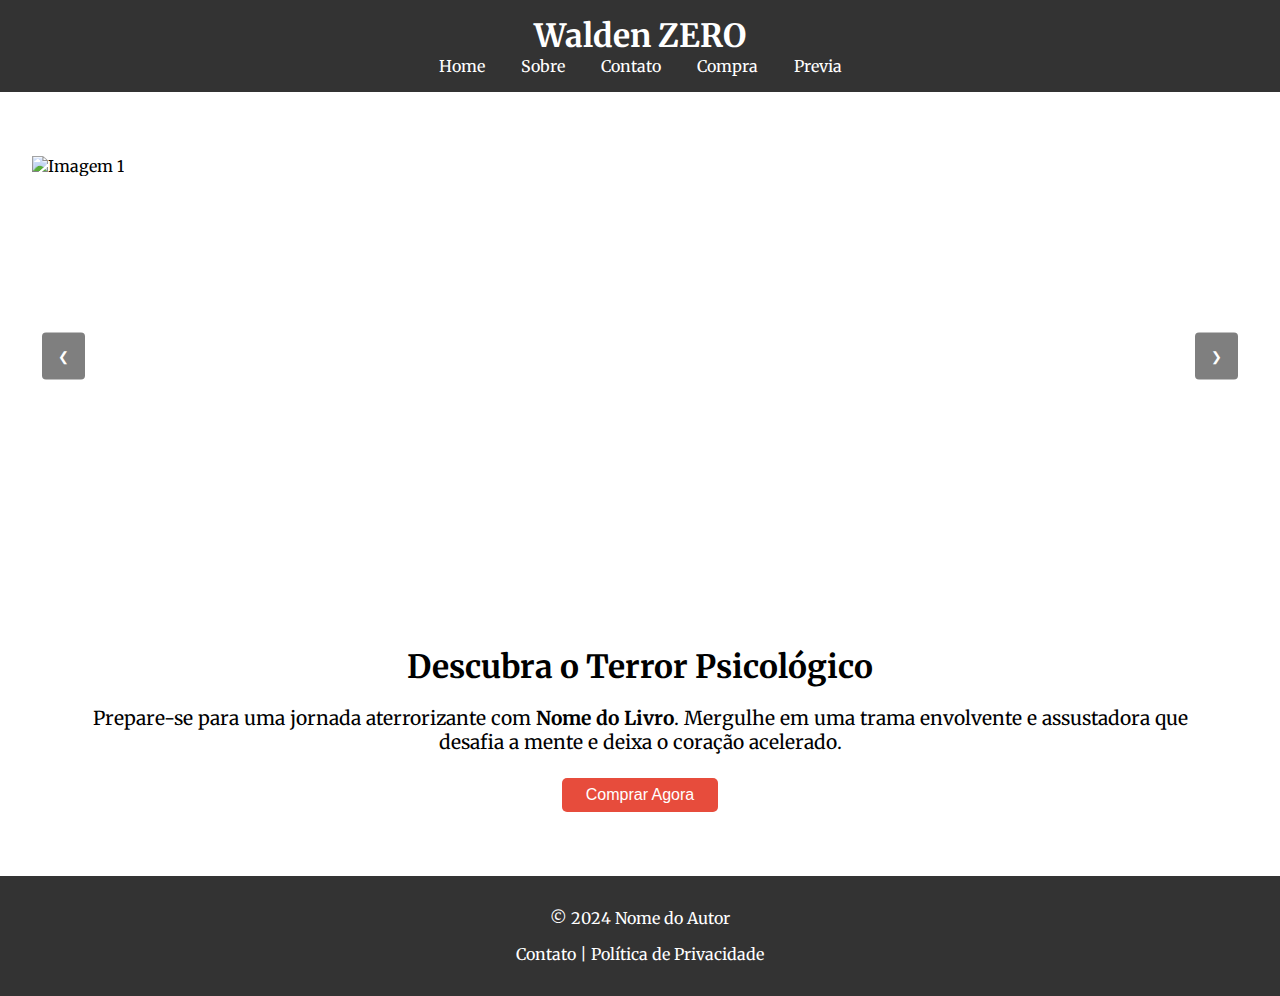
==== index.html @ 65df014e "commit inicial" ====
<!DOCTYPE html>
<html lang="pt-BR">
<head>
    <meta charset="UTF-8">
    <meta name="viewport" content="width=device-width, initial-scale=1.0">
    <title>Página Inicial</title>
    <link rel="stylesheet" href="css/styles.css">
</head>
<body>
    <header>
        <h1>Walden ZERO</h1>
        <nav>
            <a href="index.html">Home</a>
            <a href="about.html">Sobre</a>
            <a href="contact.html">Contato</a>
            <a href="shop.html">Compra</a>
            <a href="previa.html">Previa</a>
        </nav>
    </header>
    <main>
        <section class="carousel">
            <div class="carousel-container">
                <div class="carousel-slide">
                    <img src="images/slide1.jpg" alt="Imagem 1">
                </div>
                <div class="carousel-slide">
                    <img src="images/slide2.jpg" alt="Imagem 2">
                </div>
                <div class="carousel-slide">
                    <img src="images/slide3.jpg" alt="Imagem 3">
                </div>
                <button class="prev" onclick="moveSlide(-1)">&#10094;</button>
                <button class="next" onclick="moveSlide(1)">&#10095;</button>
            </div>
        </section>

        <section class="book-highlight">
            <div class="container">
                <h2>Descubra o Terror Psicológico</h2>
                <p>Prepare-se para uma jornada aterrorizante com <strong>Nome do Livro</strong>. Mergulhe em uma trama envolvente e assustadora que desafia a mente e deixa o coração acelerado.</p>
                <button onclick="window.location.href='shop.html'">Comprar Agora</button>
            </div>
        </section>
    </main>

    <footer>
        <div class="container">
            <p>&copy; 2024 Nome do Autor</p>
            <p><a href="contact.html">Contato</a> | <a href="privacy.html">Política de Privacidade</a></p>
        </div>
    </footer>

    <script src="scripts.js"></script>
</body>
</html>
---- css/styles.css ----
/* Import Merriweather font from Google Fonts */
@import url('https://fonts.googleapis.com/css2?family=Merriweather:wght@400;700&display=swap');

body {
    font-family: 'Merriweather', serif;
    margin: 0;
    padding: 0;
}

header {
    background-color: #333;
    color: #fff;
    padding: 1rem;
    text-align: center;
}



header .container {
    max-width: 1200px;
    margin: 0 auto;
    padding: 0 1rem;
}

header h1 {
    margin: 0;
}

nav a {
    color: #fff;
    margin: 0 1rem;
    text-decoration: none;
}

nav a:hover {
    text-decoration: underline;
}

.carousel {
    position: relative;
    overflow: hidden;
    max-width: 100%;
    height: 400px;
    margin: 2rem auto;
}

.carousel-container {
    display: flex;
    width: 300%;
    transition: transform 0.5s ease-in-out;
}

.carousel-slide {
    width: 100%;
    flex: 0 0 100%;
    height: 400px;
}

.carousel-slide img {
    width: 100%;
    height: 100%;
    object-fit: cover;
}

button.prev, button.next {
    background-color: rgba(0, 0, 0, 0.5);
    border: none;
    color: #fff;
    padding: 1rem;
    cursor: pointer;
    position: absolute;
    top: 50%;
    transform: translateY(-50%);
    z-index: 100;
}

button.prev {
    left: 10px;
}

button.next {
    right: 10px;
}

.book-highlight {
    text-align: center;
    padding: 2rem;
}

.book-highlight h2 {
    font-size: 2rem;
    margin-bottom: 1rem;
}

.book-highlight p {
    font-size: 1.2rem;
    margin-bottom: 1.5rem;
}

.book-highlight button {
    background-color: #e74c3c;
    color: #fff;
    border: none;
    padding: 0.5rem 1.5rem;
    cursor: pointer;
    border-radius: 5px;
    font-size: 1rem;
    transition: background-color 0.3s;
}

.book-highlight button:hover {
    background-color: #c0392b;
}

footer {
    background-color: #333;
    color: #fff;
    text-align: center;
    padding: 1rem 0;
}

footer a {
    color: #fff;
    text-decoration: none;
}

footer a:hover {
    text-decoration: underline;
}

nav a:hover {
    color: #ff0000;

}

main {
    padding: 2rem;
}


form {
    display: flex;
    flex-direction: column;
    max-width: 400px;
    margin: 0 auto;
}

form label {
    margin: 0.5rem 0;
}

form input, form textarea {
    margin-bottom: 1rem;
    padding: 0.5rem;
    border: 1px solid #ddd;
    border-radius: 4px;
}

button {
    background-color: #ff0000;
    color: #fff;
    border: none;
    padding: 0.5rem 1rem;
    cursor: pointer;
    border-radius: 4px;
    transition: background-color 0.3s ease;
}

button:hover {
    background-color: #242424;
}

img {
    max-width: 100%;
    height: auto;
}
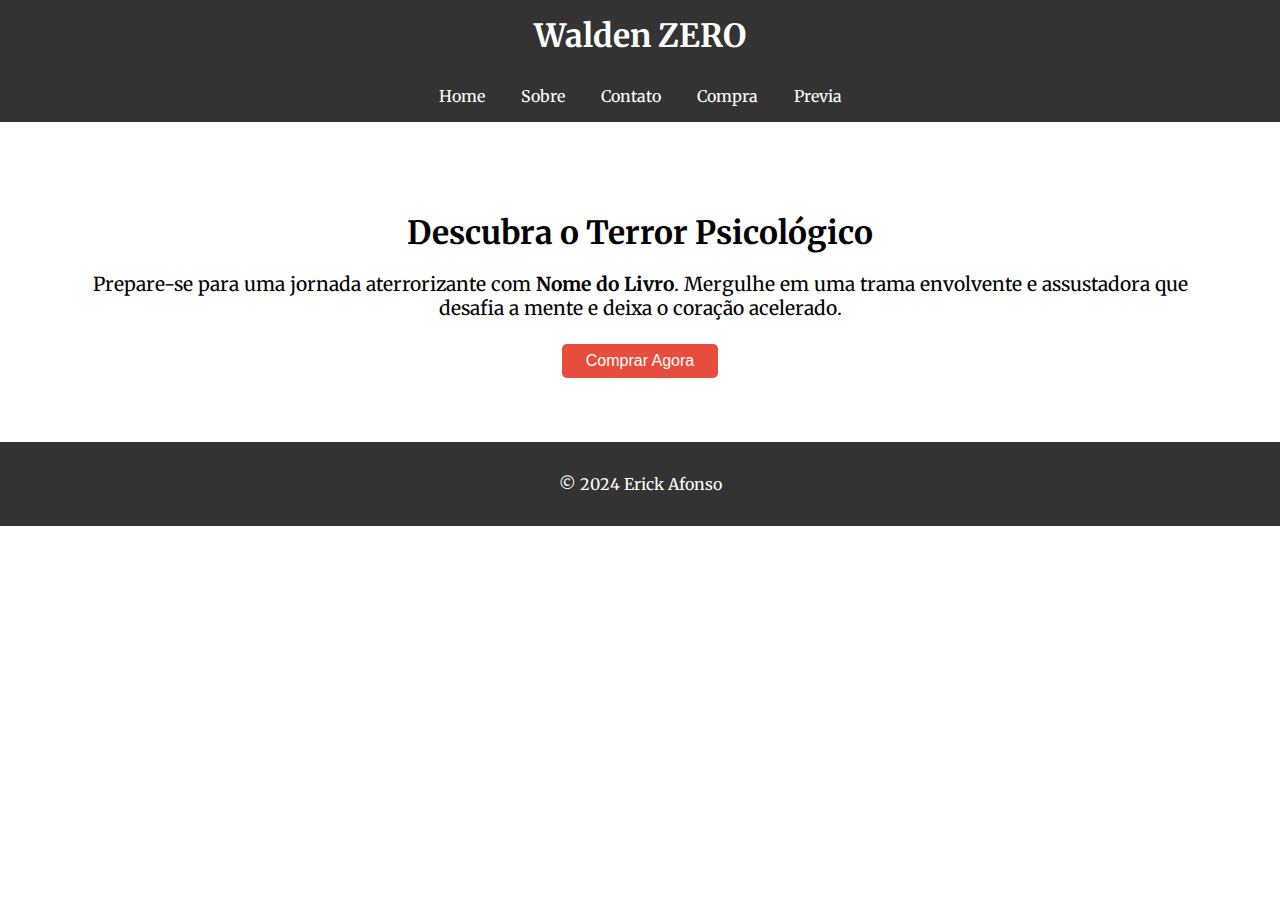
==== commit 93a811de: "atualizadas paginas" ====
--- a/index.html
+++ b/index.html
@@ -3,7 +3,7 @@
 <head>
     <meta charset="UTF-8">
     <meta name="viewport" content="width=device-width, initial-scale=1.0">
-    <title>Página Inicial</title>
+    <title>Walden Zero - Home</title>
     <link rel="stylesheet" href="css/styles.css">
 </head>
 <body>
@@ -11,29 +11,30 @@
         <h1>Walden ZERO</h1>
         <nav>
             <a href="index.html">Home</a>
-            <a href="about.html">Sobre</a>
+            <a href="about2.html">Sobre</a>
             <a href="contact.html">Contato</a>
             <a href="shop.html">Compra</a>
             <a href="previa.html">Previa</a>
         </nav>
     </header>
     <main>
+	<!--
         <section class="carousel">
             <div class="carousel-container">
                 <div class="carousel-slide">
-                    <img src="images/slide1.jpg" alt="Imagem 1">
+                    <img src="img/teste1.png" alt="Imagem 1">
                 </div>
                 <div class="carousel-slide">
-                    <img src="images/slide2.jpg" alt="Imagem 2">
+                    <img src="img/teste2.png" alt="Imagem 2">
                 </div>
                 <div class="carousel-slide">
-                    <img src="images/slide3.jpg" alt="Imagem 3">
+                    <img src="img/teste3.png" alt="Imagem 3">
                 </div>
                 <button class="prev" onclick="moveSlide(-1)">&#10094;</button>
                 <button class="next" onclick="moveSlide(1)">&#10095;</button>
             </div>
         </section>
-
+-->
         <section class="book-highlight">
             <div class="container">
                 <h2>Descubra o Terror Psicológico</h2>
@@ -45,11 +46,11 @@
 
     <footer>
         <div class="container">
-            <p>&copy; 2024 Nome do Autor</p>
-            <p><a href="contact.html">Contato</a> | <a href="privacy.html">Política de Privacidade</a></p>
+            <p>&copy; 2024 Erick Afonso</p>
+           
         </div>
     </footer>
 
-    <script src="scripts.js"></script>
+    <script src="js/scripts.js"></script>
 </body>
 </html>
--- a/css/styles.css
+++ b/css/styles.css
@@ -5,6 +5,10 @@
     font-family: 'Merriweather', serif;
     margin: 0;
     padding: 0;
+}
+
+h2{
+	text-align: center;
 }
 
 header {
@@ -26,6 +30,9 @@
     margin: 0;
 }
 
+nav{
+	padding-top: 30px;
+}
 nav a {
     color: #fff;
     margin: 0 1rem;
